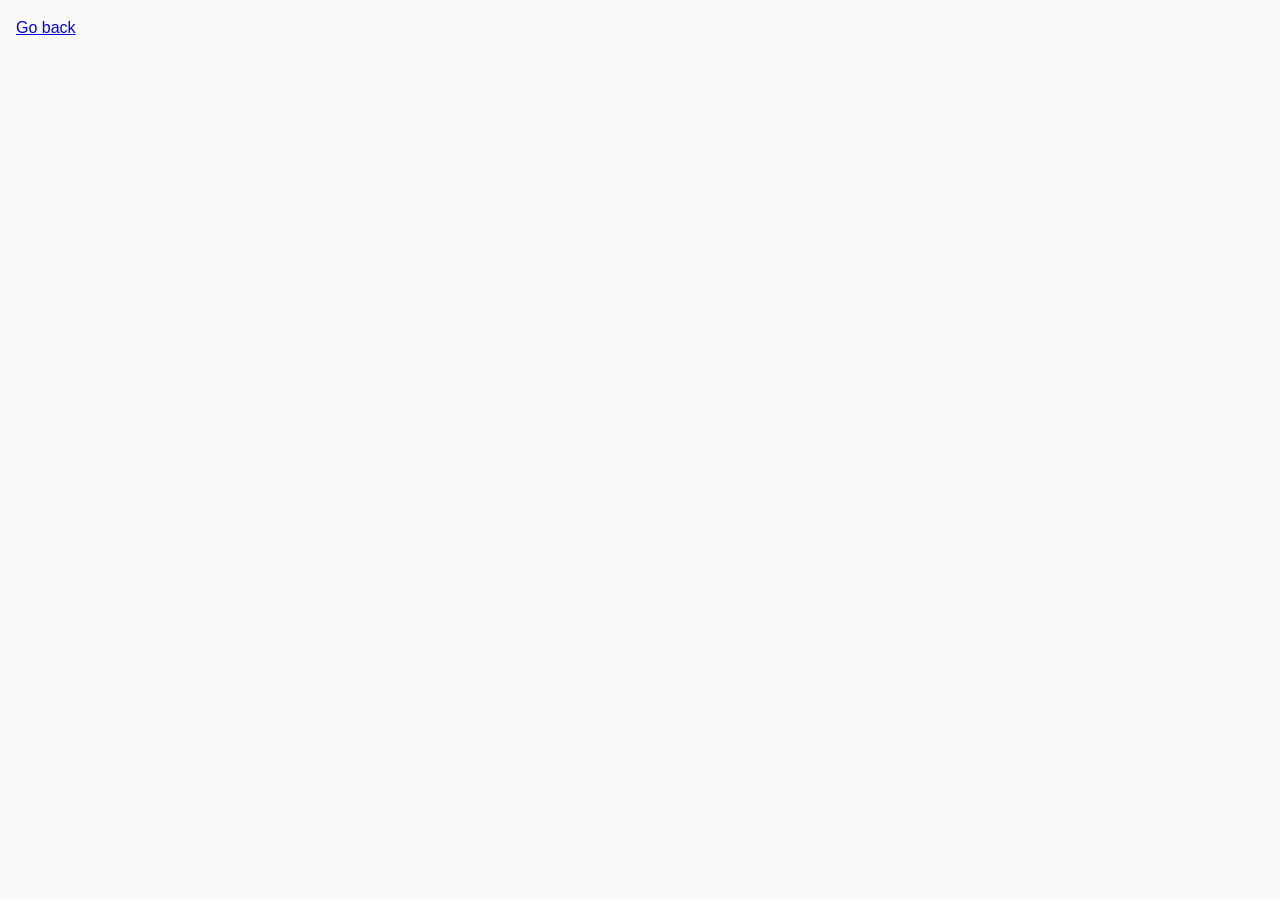
==== 01-gallery.html @ f404045c "add html, css and js" ====
<!DOCTYPE html>
<html lang="en">
  <head>
    <meta charset="UTF-8" />
    <meta name="viewport" content="width=device-width, initial-scale=1.0" />
    <meta http-equiv="X-UA-Compatible" content="ie=edge" />
    <title>Image gallery</title>
    <link rel="stylesheet" href="css/common.css" />
    <link rel="stylesheet" href="css/styles.css" />
  </head>
  <body>
    <p><a href="index.html">Go back</a></p>

    <!-- Add gallery items to this list -->
    <div class="gallery"></div>

    <script src="js/01-gallery.js" type="module"></script>
  </body>
</html>
---- css/common.css ----
* {
  box-sizing: border-box;
}

body {
  margin: 16px;
  font-family: -apple-system, BlinkMacSystemFont, 'Segoe UI', Roboto, Oxygen,
    Ubuntu, Cantarell, 'Open Sans', 'Helvetica Neue', sans-serif;
  -webkit-font-smoothing: antialiased;
  -moz-osx-font-smoothing: grayscale;
  background-color: #fafafa;
  color: #212121;
  line-height: 1.5;
}

input {
  padding: 8px;
  font: inherit;
}

button {
  padding: 8px 12px;
  cursor: pointer;
}
---- css/styles.css ----
:root {
  --timing-function: cubic-bezier(0.4, 0, 0.2, 1);
  --animation-duration: 250ms;
}

.gallery {
  display: grid;
  max-width: 1140px;
  grid-template-columns: repeat(auto-fit, minmax(320px, 1fr));
  grid-auto-rows: 240px;
  grid-gap: 12px;
  justify-content: center;
  padding: 0;
  list-style: none;
  margin-left: auto;
  margin-right: auto;
}

.gallery__item {
  position: relative;
  box-shadow: 0px 1px 3px 0px rgba(0, 0, 0, 0.2),
    0px 1px 1px 0px rgba(0, 0, 0, 0.14), 0px 2px 1px -1px rgba(0, 0, 0, 0.12);
}

.gallery__image:hover {
  transform: scale(1.03);
}

.gallery__image {
  height: 100%;
  width: 100%;
  object-fit: cover;
  transition: transform var(--animation-duration) var(--timing-function);
}

.gallery__link {
  display: block;
  text-decoration: none;
  height: 100%;
}

.gallery__link:hover {
  cursor: zoom-in;
}
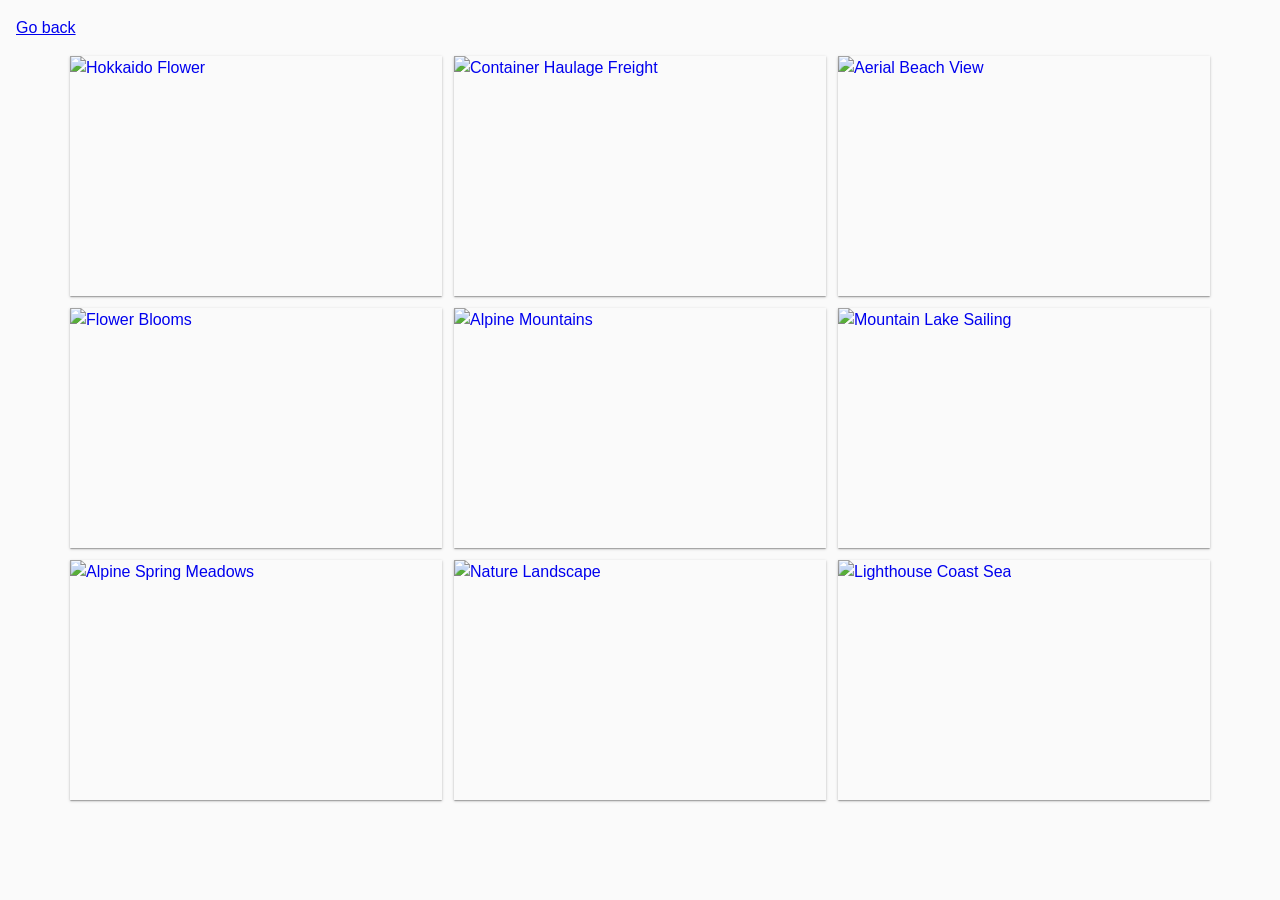
==== commit 49499072: "fixed homework" ====
--- a/01-gallery.html
+++ b/01-gallery.html
@@ -7,6 +7,7 @@
     <title>Image gallery</title>
     <link rel="stylesheet" href="css/common.css" />
     <link rel="stylesheet" href="css/styles.css" />
+    <link rel="stylesheet" href="https://cdn.jsdelivr.net/npm/basiclightbox@5.0.4/dist/basicLightbox.min.css">
   </head>
   <body>
     <p><a href="index.html">Go back</a></p>
@@ -15,5 +16,6 @@
     <div class="gallery"></div>
 
     <script src="js/01-gallery.js" type="module"></script>
+  <script src="https://cdn.jsdelivr.net/npm/basiclightbox@5.0.4/dist/basicLightbox.min.js"></script>
   </body>
 </html>
